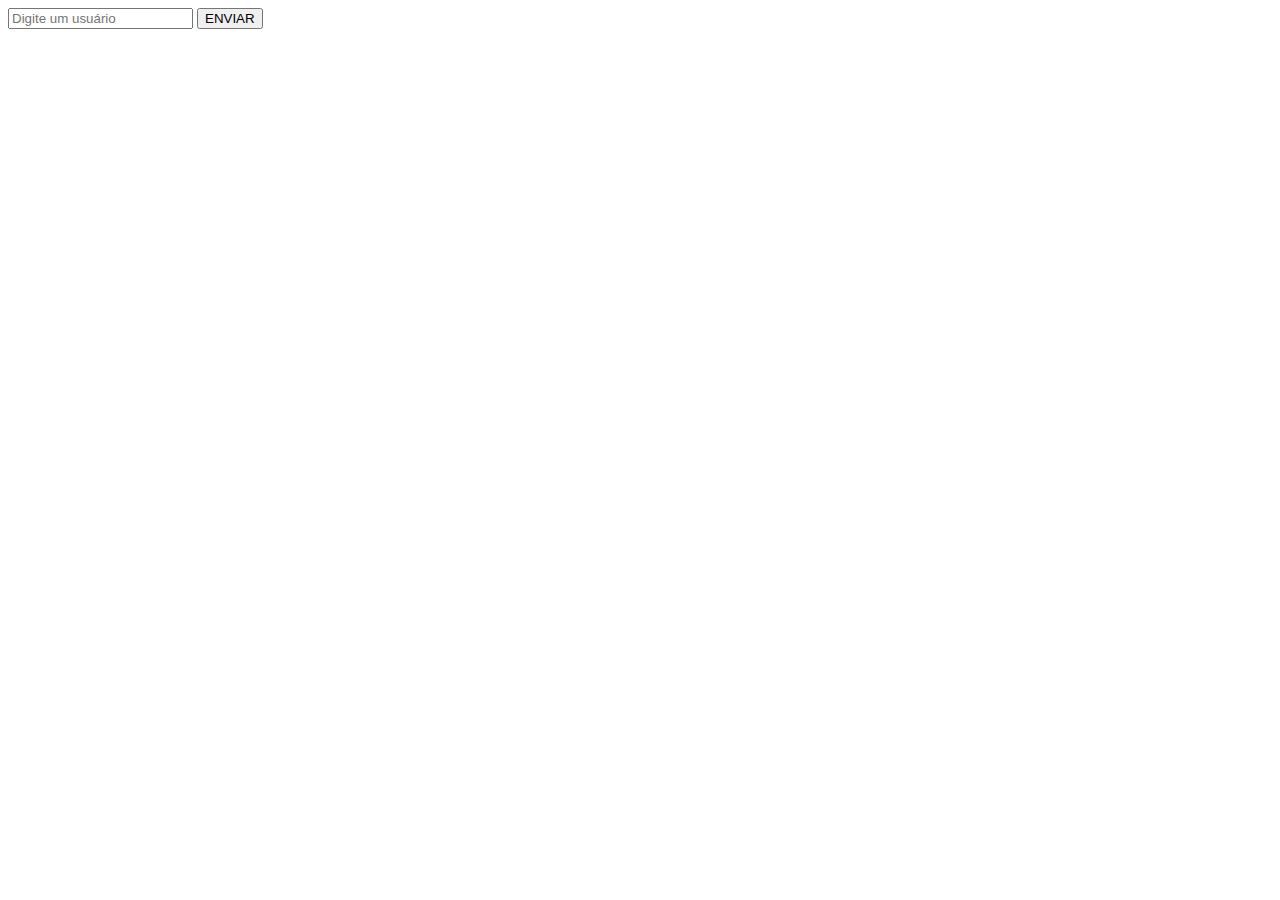
==== index.html @ 9e8ed68c "Início do projeto" ====
<!DOCTYPE html>
<html lang="pt-br">
<head>
  <meta charset="UTF-8">
  <meta name="viewport" content="width=device-width, initial-scale=1.0">
  <title>Buscador</title>
</head>
<body>

  <form data-form>
    <input type="text" id="usuario" name="usuario" data-usuario placeholder="Digite um usuário">
    <button class="botao">ENVIAR</button>
  </form>
  
</body>
    <script src="api/usuarios.js"></script>
  <script src="js/listagem_usuario.js"></script>
</html>
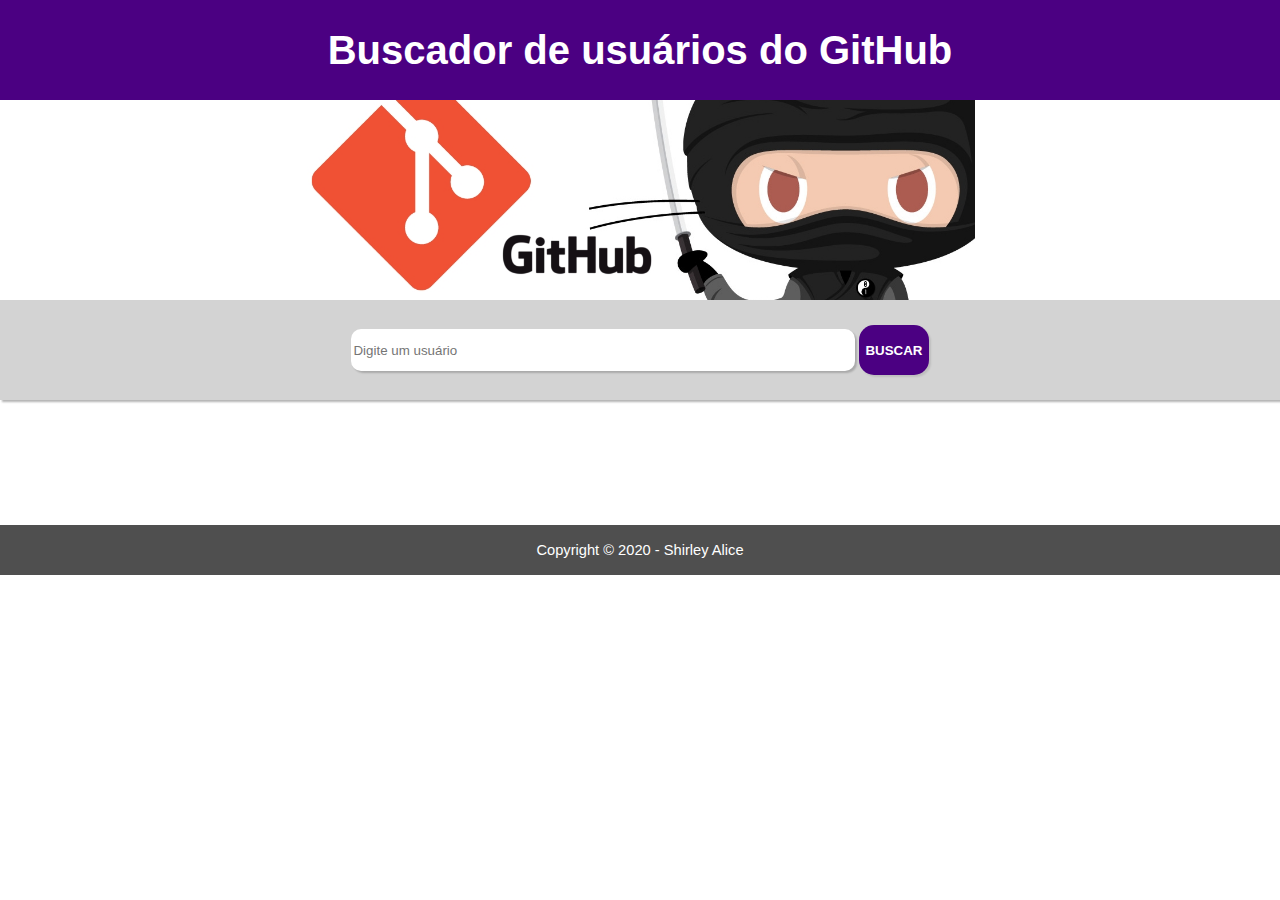
==== commit 6d462a58: "Estilização da página de busca" ====
--- a/index.html
+++ b/index.html
@@ -1,18 +1,35 @@
 <!DOCTYPE html>
 <html lang="pt-br">
+
 <head>
   <meta charset="UTF-8">
   <meta name="viewport" content="width=device-width, initial-scale=1.0">
+  <link rel="stylesheet" href="css/reset.css">
+  <link rel="stylesheet" href="css/estilo.css">
   <title>Buscador</title>
 </head>
+
 <body>
 
-  <form data-form>
-    <input type="text" id="usuario" name="usuario" data-usuario placeholder="Digite um usuário">
-    <button class="botao">ENVIAR</button>
-  </form>
-  
+  <header class="topo"> 
+    <h1 class="titulo">Buscador de usuários do GitHub</h1>
+  </header>
+  <div class="foto">
+
+  </div>
+
+  <main class="principal">
+    <form  class="formulario" data-form>
+      <input type="text" id="usuario" name="usuario" data-usuario placeholder="Digite um usuário">
+      <button class="botao">BUSCAR</button>
+    </form>
+  </main>
+  <footer class="rodape">
+    <p>Copyright &copy 2020 - Shirley Alice</p>
+  </footer>
+
+  <script src="api/usuarios.js"></script>
+  <script src="js/listagem_usuario.js"></script>
 </body>
-    <script src="api/usuarios.js"></script>
-  <script src="js/listagem_usuario.js"></script>
+
 </html>--- a/css/estilo.css
+++ b/css/estilo.css
@@ -0,0 +1,60 @@
+.topo{
+    background-color: #4B0082;
+    height: 100px;
+}
+.titulo{
+    text-align: center;
+    color: #ffff;
+    font-size: 30pt;
+    font-family: 'Segoe UI', Tahoma, Geneva, Verdana, sans-serif;
+    font-weight: bold;
+    padding-top: 30px;
+    box-sizing: border-box;
+}
+.foto{
+    height: 200px;
+    background-image: url('../imagens/banner_git_ninja.jpg');
+    background-size:contain;
+    background-repeat:no-repeat;
+    background-position: center;
+    box-sizing:border-box;
+}
+
+.principal{
+    background-color:#D3D3D3;
+    height: 100px;
+    box-shadow: 2px 2px 2px rgba(0,0,0,0.3);
+    display:flex;
+    align-items: center;
+    justify-content:center;
+}
+.formulario input{
+    box-shadow: 2px 2px 2px rgba(0,0,0,0.2);
+    border: none;
+    border-radius: 10px;
+    height: 40px;
+    width: 500px;
+}
+.formulario button{
+    border-radius: 15px;
+    height: 50px;
+    border: none;
+    background-color: #4B0082;
+    color: #ffff;
+    font-family: Arial, Helvetica, sans-serif;
+    font-weight: bold;
+    box-shadow: 2px 2px 2px rgba(0,0,0,0.1);
+}
+.rodape{
+    margin-top:125px;
+    background-color:#4F4F4F;
+    height: 50px;
+    display:flex;
+    align-items: center;
+    justify-content:center;
+}
+.rodape p{
+    color: #ffff;
+    font-family: 'Segoe UI', Tahoma, Geneva, Verdana, sans-serif;
+    font-size: 11pt;
+}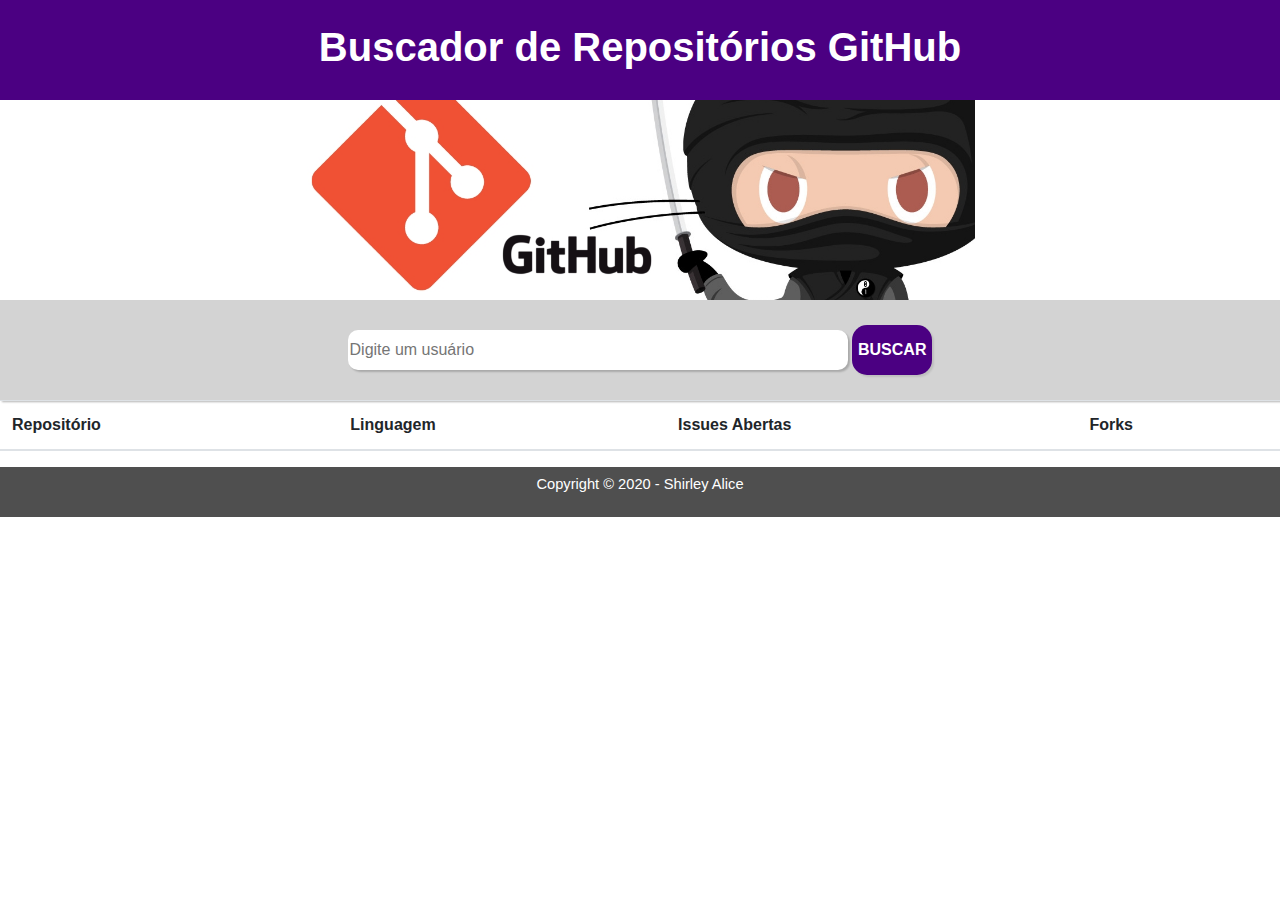
==== commit 684a1dd1: "Alteração do código de consumo da API/Junção do HTML para um único arquivo/Estilização de tabela com" ====
--- a/index.html
+++ b/index.html
@@ -6,30 +6,48 @@
   <meta name="viewport" content="width=device-width, initial-scale=1.0">
   <link rel="stylesheet" href="css/reset.css">
   <link rel="stylesheet" href="css/estilo.css">
+  <link rel="stylesheet" href="css/bootstrap.min.css">
   <title>Buscador</title>
 </head>
 
 <body>
-
-  <header class="topo"> 
-    <h1 class="titulo">Buscador de usuários do GitHub</h1>
+  <header class="topo">
+    <h1 class="titulo">Buscador de Repositórios GitHub</h1>
   </header>
   <div class="foto">
-
   </div>
 
   <main class="principal">
-    <form  class="formulario" data-form>
+    <form class="formulario" data-form>
       <input type="text" id="usuario" name="usuario" data-usuario placeholder="Digite um usuário">
       <button class="botao">BUSCAR</button>
     </form>
   </main>
-  <footer class="rodape">
-    <p>Copyright &copy 2020 - Shirley Alice</p>
-  </footer>
 
-  <script src="api/usuarios.js"></script>
-  <script src="js/listagem_usuario.js"></script>
+  <table class="table">
+    <thead>
+      <tr>
+        <th scope="col" class="font-weight-bold">Repositório</th>
+        <th scope="col" class="font-weight-bold">Linguagem</th>
+        <th scope="col"class="font-weight-bold" >Issues Abertas</th>
+        <th scope="col" class="font-weight-bold">Forks</th>
+      </tr>
+    </thead>
+    <tbody data-conteudo-tabela>
+      
+     
+    </tbody>
+  </table>
+
+</body>
+<footer class="rodape">
+  <p>Copyright &copy 2020 - Shirley Alice</p>
+</footer>
+
+<script src="js/buscar_usuario.js"></script>
+<script src="api/usuarios.js"></script>
+<script src="js/listagem_usuario.js"></script>
 </body>
 
+
 </html>--- a/css/estilo.css
+++ b/css/estilo.css
@@ -8,7 +8,7 @@
     font-size: 30pt;
     font-family: 'Segoe UI', Tahoma, Geneva, Verdana, sans-serif;
     font-weight: bold;
-    padding-top: 30px;
+    padding-top: 23px;
     box-sizing: border-box;
 }
 .foto{
@@ -45,8 +45,9 @@
     font-weight: bold;
     box-shadow: 2px 2px 2px rgba(0,0,0,0.1);
 }
+
+
 .rodape{
-    margin-top:125px;
     background-color:#4F4F4F;
     height: 50px;
     display:flex;
@@ -57,4 +58,4 @@
     color: #ffff;
     font-family: 'Segoe UI', Tahoma, Geneva, Verdana, sans-serif;
     font-size: 11pt;
-}+}
